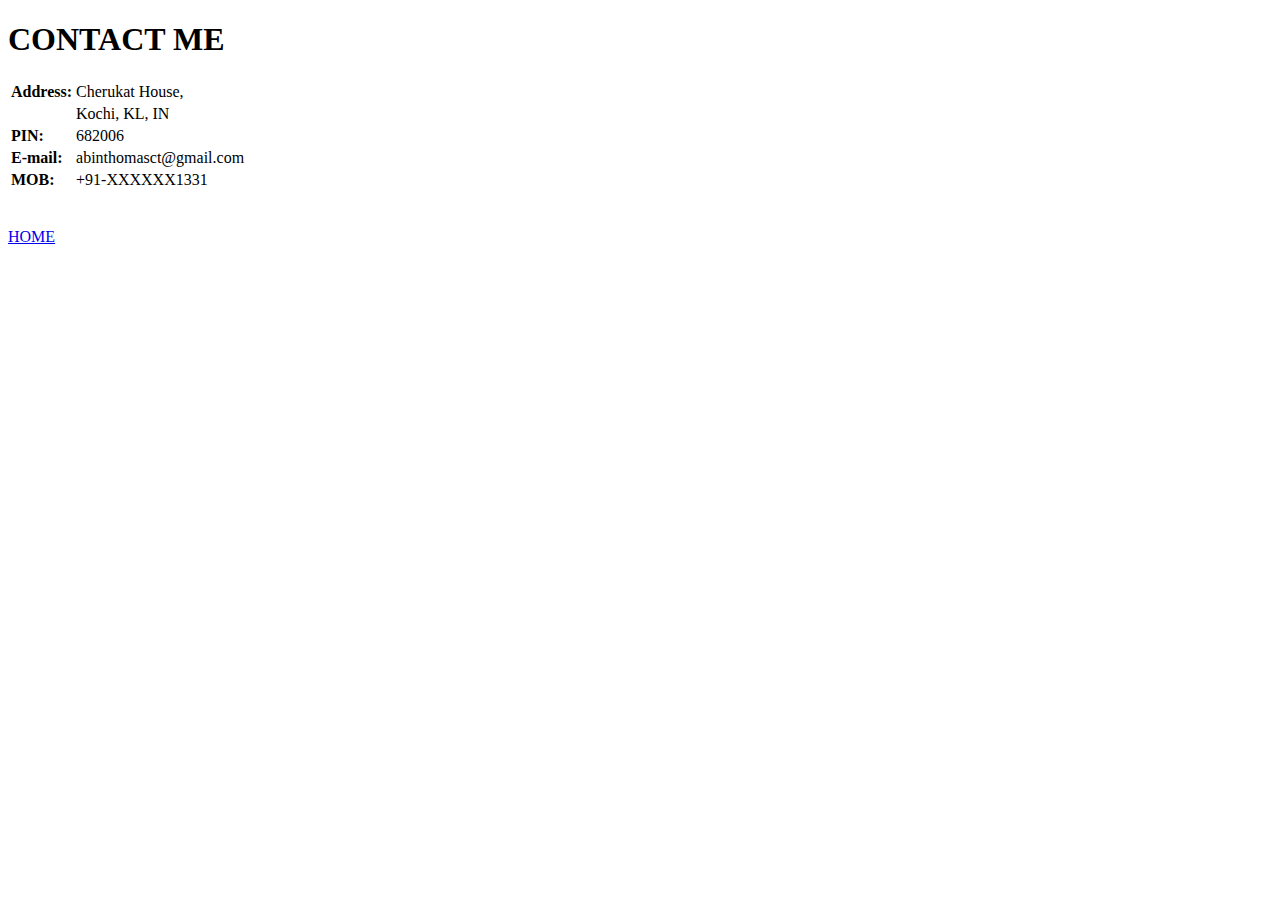
==== contact-me.html @ 2b48f25d "refs #0 initial commit" ====
<!DOCTYPE html>
<html lang="en" dir="ltr">

<head>
  <meta charset="utf-8">
  <title>Contact Details</title>
</head>

<body>
  <h1>CONTACT ME</h1>

  <table>
    <thead>
      <tr>
        <td><strong>Address:</strong></td>
        <td>Cherukat House,</td>
      </tr>
    </thead>
    <tbody>
      <tr>
        <td></td>
        <td>Kochi, KL, IN</td>
      </tr>
      <tr>
        <td><strong>PIN: </strong></td>
        <td>682006</td>
      </tr>
      <tr>
        <td><strong>E-mail: </strong></td>
        <td>abinthomasct@gmail.com</td>
      </tr>
      <tr>
        <td><strong>MOB: </strong></td>
        <td>+91-XXXXXX1331</td>
      </tr>
    </tbody>
    <tfoot>
    </tfoot>
  </table>
  <!-- Write your comments here
  <p><strong>Address:</strong>
    Cherukat House,
    Kochi,KL,IN
    <br><strong>E-mail :</strong> abinthomasct@gmail.com
    <br> <strong>Mob : </strong>+91-XXXXXX1331
  </p>
   -->
   <br><br>
  <a href="index.html">HOME</a>
</body>

</html>
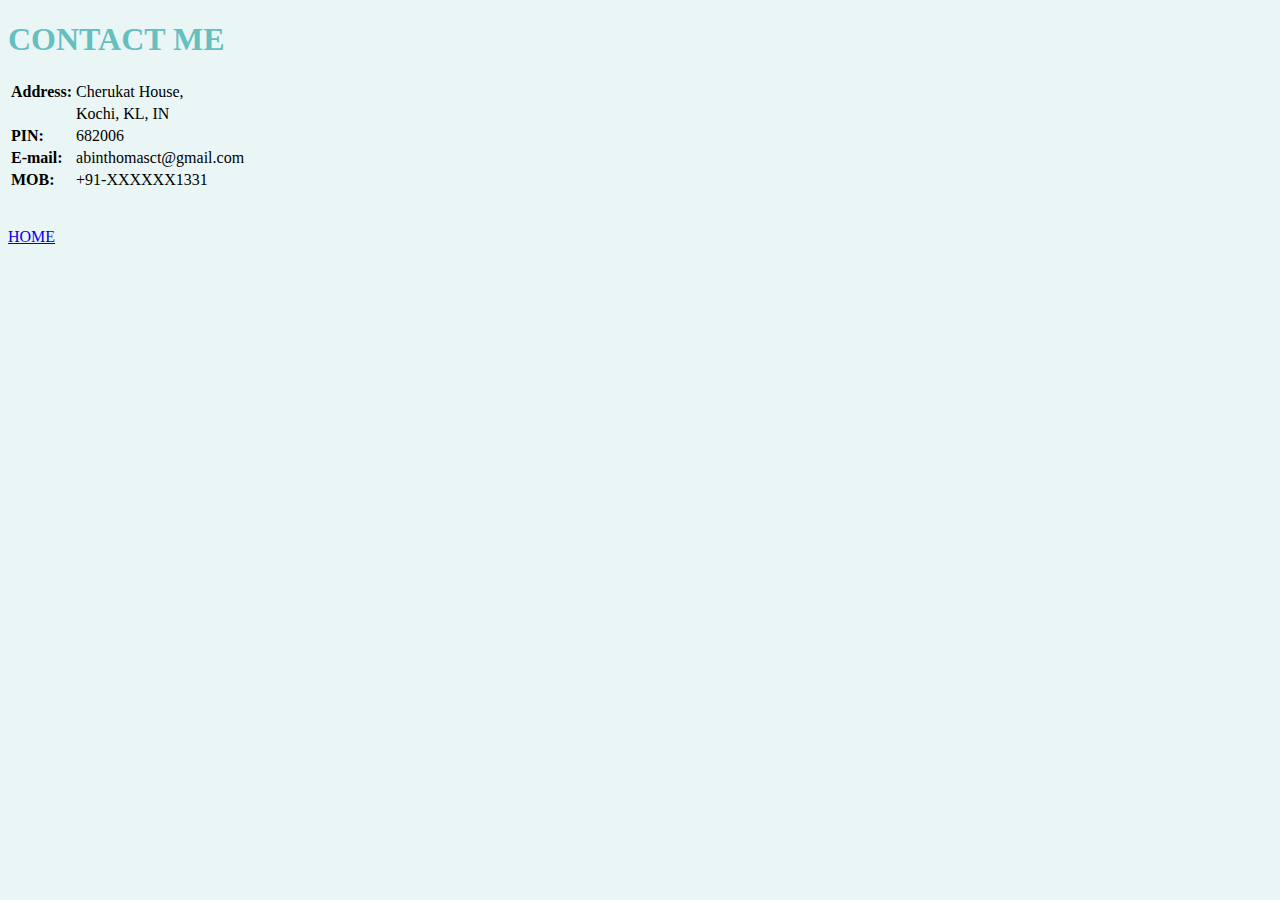
==== commit c39c5951: "refs #5 intro to css completed" ====
--- a/contact-me.html
+++ b/contact-me.html
@@ -4,6 +4,7 @@
 <head>
   <meta charset="utf-8">
   <title>Contact Details</title>
+  <link rel="stylesheet" href="css/styles.css">
 </head>
 
 <body>
--- a/css/styles.css
+++ b/css/styles.css
@@ -0,0 +1,20 @@
+body{
+  background-color: #EAF6F6;
+}
+hr {
+  border-style: none;
+  border-top-style: dotted;
+  border-color: grey;
+  border-width: 10px;
+  width:  10%;
+  color: none;
+}
+h1{
+  color: #66BFBF;
+}
+h2{
+  color: #66BFBF;
+}
+h3{
+  color: #66BFBF;
+}
